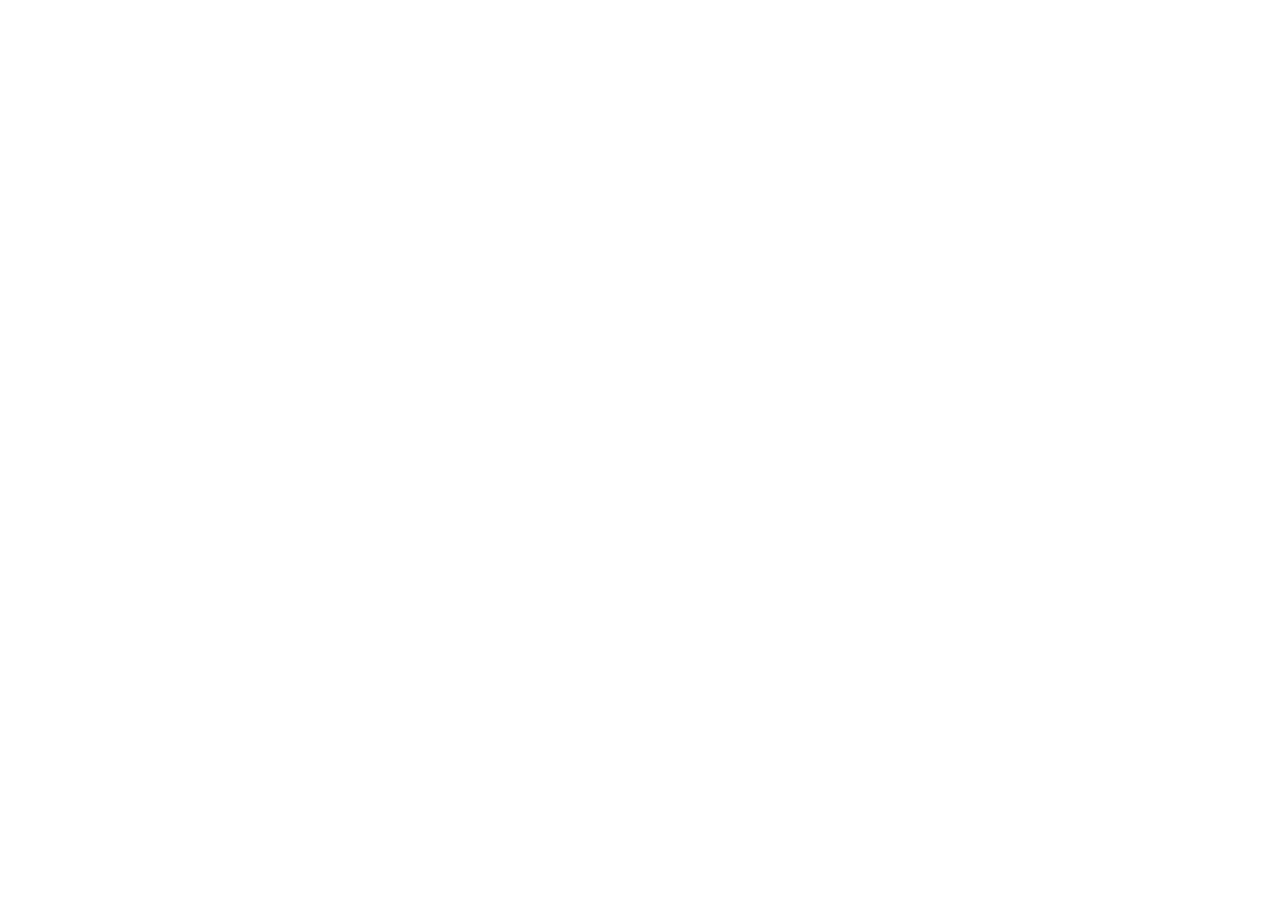
==== index.html @ 6eb5b417 "javascript 增加javascript" ====
<!DOCTYPE html>
<html lang="en">
<head>
    <meta charset="UTF-8">
    <meta name="viewport" content="width=device-width, initial-scale=1.0">
    <title>Document</title>
</head>
<body>
    <script>
        const name = "小名";
        console.log(`'姓名:'{$name}`);
    </script>
</body>
</html>
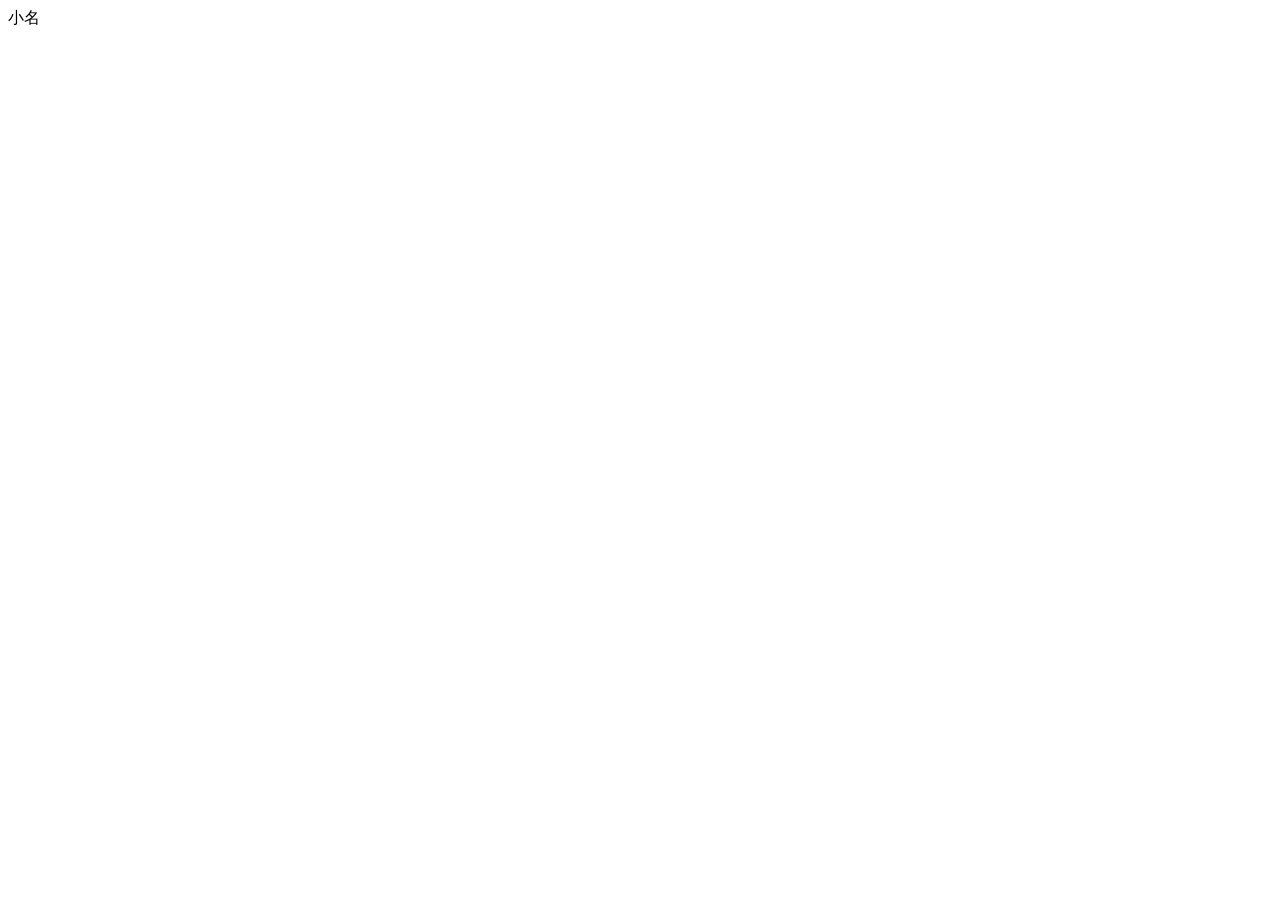
==== commit 0e470a85: "改" ====
--- a/index.html
+++ b/index.html
@@ -3,12 +3,19 @@
 <head>
     <meta charset="UTF-8">
     <meta name="viewport" content="width=device-width, initial-scale=1.0">
-    <title>Document</title>
+    <title>小名</title>
 </head>
+
+
 <body>
+
+    小名
+
     <script>
         const name = "小名";
-        console.log(`'姓名:'{$name}`);
+        console.log(`姓名:${name}`);
+
+
     </script>
 </body>
 </html>
